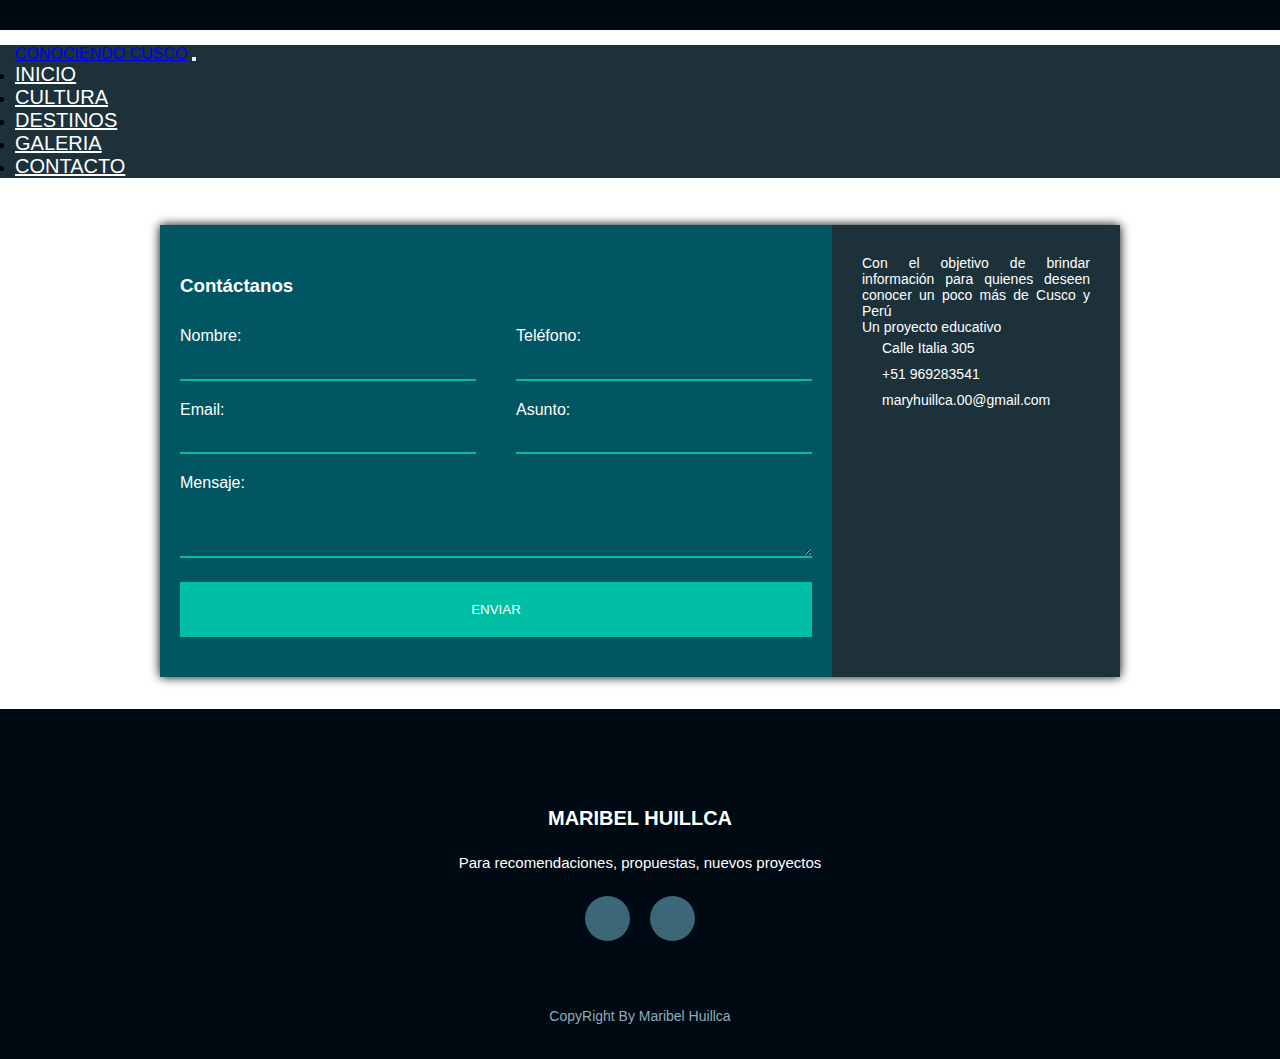
==== pages/contacto.html @ 3d1a8905 "Actualizacion de contenido" ====
<!DOCTYPE html>
<html lang="en">
<head>
    <meta charset="UTF-8">
    <meta http-equiv="X-UA-Compatible" content="IE=edge">
    <meta name="viewport" content="width=device-width, initial-scale=1.0">
    <title>Document</title>
    <link href="https://cdn.jsdelivr.net/npm/bootstrap@5.2.2/dist/css/bootstrap.min.css" rel="stylesheet" integrity="sha384-Zenh87qX5JnK2Jl0vWa8Ck2rdkQ2Bzep5IDxbcnCeuOxjzrPF/et3URy9Bv1WTRi" crossorigin="anonymous">
    <link rel="stylesheet" href="../css/styles.css">
    <!-- FONT AWESOME-->
    <link rel="stylesheet" href="https://cdnjs.cloudflare.com/ajax/libs/font-awesome/6.2.1/css/all.min.css" integrity="sha512-MV7K8+y+gLIBoVD59lQIYicR65iaqukzvf/nwasF0nqhPay5w/9lJmVM2hMDcnK1OnMGCdVK+iQrJ7lzPJQd1w==" crossorigin="anonymous" referrerpolicy="no-referrer" />
</head>
<body>
    <!-- BARRA DE NAVEGACION -->
    <div class="bloque">     </div>
    <header>
      <div class="container-fluid">
        <nav class="navbar navbar-expand-md navbar-dark" style="background-color:#1c313a">
            <div class="container-fluid">
                <a href="../index.html" class="navbar-brand">CONOCIENDO CUSCO</a>
                <button type="button" class="navbar-toggler" data-bs-toggle="collapse" data-bs-target="#MenuNavegacion">
                    <span class="navbar-toggler-icon"></span>
                </button>
                <div id="MenuNavegacion" class="collapse navbar-collapse">
                    <ul class="navbar-nav ms-auto">
                        <li class="nav-item"><a class="nav-link colorbarra" href="../index.html">INICIO</a></li>
                        <li class="nav-item"><a class="nav-link colorbarra" href="./cultura.html">CULTURA</a></li>
                        <li class="nav-item"><a class="nav-link colorbarra" href="./destinos.html">DESTINOS</a></li>
                        <li class="nav-item"><a class="nav-link colorbarra" href="./galeria.html">GALERIA</a></li>
                        <li class="nav-item"><a class="nav-link colorbarra" href="./contacto.html">CONTACTO</a></li>
                    </ul>
                </div>
            </div>
        </nav> 
      </div>
    </header>
    <!-- FIN BARRA DE NAVEGACION -->

    <!-- FORMULARIO DE CONTACTO -->
    <div class="contact-box">
        <div class="contact-wrapper">
            <div class="contact-form">
                <h3>Contáctanos</h3>
                <form action="">
                    <p>
                        <label for="">Nombre:</label>
                        <input type="text"name="fullname">
                    </p>
                    <p>
                        <label>Teléfono:</label>
                        <input type="text"name="Telefono">
                    </p>
                    <p>
                        <label>Email:</label>
                        <input type="text"name="email">
                    </p>
                    <p>
                        <label>Asunto:</label>
                        <input type="text"name="asunto">
                    </p>
                    <p class="block">
                        <label>Mensaje:</label>
                        <textarea name="mensaje" rows="3"></textarea>
                    </p>
                    <p class="block">
                        <button type="submit">
                            Enviar
                        </button>
                    </p>
                </form>
            </div>
            <div class="contact-info">
                <p>Con el objetivo de brindar información para quienes deseen conocer un poco más de Cusco y Perú</p>
                <p>Un proyecto educativo</p>
                <ul>
                    <li><i class="fa-sharp fa-solid fa-location-dot"></i>Calle Italia 305</li>
                    <li><i class="fa-sharp fa-solid fa-phone"></i>+51 969283541</li>
                    <li><i class="fa-sharp fa-solid fa-envelope"></i>maryhuillca.00@gmail.com</li>
                </ul> 
            </div>
        </div>
    </div>

    <!-- FOOTER -->
    <footer>
        <div class="footer-container">
            <p>MARIBEL HUILLCA</p>
            <p>Para recomendaciones, propuestas, nuevos proyectos</p>
            <div class="social">
                <a href="#"><i class="fa-brands fa-facebook"></i></a>
                <a href="#"><i class="fa-brands fa-instagram"></i></a>
            </div>
            <p class="end">CopyRight By Maribel Huillca</p>
        </div>
    </footer>
    <!-- FIN FOOTER -->

    <!--script-->
    <script src="https://cdn.jsdelivr.net/npm/@popperjs/core@2.11.6/dist/umd/popper.min.js" integrity="sha384-oBqDVmMz9ATKxIep9tiCxS/Z9fNfEXiDAYTujMAeBAsjFuCZSmKbSSUnQlmh/jp3" crossorigin="anonymous"></script>
    <script src="https://cdn.jsdelivr.net/npm/bootstrap@5.2.2/dist/js/bootstrap.min.js" integrity="sha384-IDwe1+LCz02ROU9k972gdyvl+AESN10+x7tBKgc9I5HFtuNz0wWnPclzo6p9vxnk" crossorigin="anonymous"></script>

</body>
</html>
---- css/styles.css ----
*{
    box-sizing: border-box;
    font-family: 'Lucida Sans', 'Lucida Sans Regular', 'Lucida Grande', 'Lucida Sans Unicode', Geneva, Verdana, sans-serif;
    margin: 0px;
    padding: 0px;
}
body{
    background-color: white;
    color: black;
}


/*-----------------------------------------------INICIO------------------------------------------------------*/
.bloque{
    height: 30px;
    background-color: #000a12;
}
/*BARRA DE NAVEGACION*/
header{
    background-color: #1c313a;
}
.colorbarra{
    color: white;
    font-size: 20px;
}
.container-fluid .container-fluid{
    margin: 15px;
}
/*FIN BARRA DE NAVEGACION*/

/*CUERPO INICIO*/
.about{
    width: 100%;
    padding: 100px 0px;
    background-color: white;
}
.about img{
    height: auto;
    width: 400px;
}
.about-text{
    width: 580px;
}
.main{
    width: 1130px;
    max-width: 95%;
    margin: 0 auto;
    display: flex;
    align-items: center;
    justify-content: space-around;
}
.about-text h2{
    color: #005662;
    font-size: 40px;
    text-transform: capitalize;
    margin-bottom: 40px;
    text-align: left;
}
.about-text h5{
    color: #00bfa5;
    letter-spacing: 2px;
    font-size: 22px;
    margin-bottom: 30px;
    text-transform: capitalize;
}
.about-text p{
    letter-spacing: 1px;
    line-height: 28px;
    font-size: 15px;
    margin-bottom: 45px;
    text-align: justify;
}
.about button{
    background-color: #000a12;
    border: 2px solid transparent;
    font-weight: bold;
    padding: 13px 30px;
    border-radius: 30px;
    transition: .4s;
}
.about button a{
    color: white;
    text-decoration: none;
}
.about button:hover{
    border: 2px solid #00bfa5;
    cursor: pointer;
}
/*FIN CUERPO*/
/*FOOTER*/
footer{
    position: relative;
    bottom: 0;
    width: 100%;
    height: 350px;
    background:  #000a12;
    display: flex;
    flex-direction: column;
    align-items: center;
    justify-content: center;
}

.footer-container{
    width: 100%;
    height: 300px;
    display: flex;
    flex-direction: column;
    align-items: center;
    justify-content: center;
}

footer p:nth-child(1){
    font-size: 20px;
    color: white;
    margin-bottom: 20px;
    font-weight: bold;
}
footer p:nth-child(2){
    font-size: 15px;
    color: white;
    width: 500px;
    text-align: center;
    line-height: 26px;
}
.social{
    display: flex;
}
.social a{
    width: 45px;
    height: 45px;
    display: flex;
    align-items: center;
    justify-content: center;
    background: #3b6779;
    border-radius: 50%;
    margin: 20px 10px;
    color: white;
    text-decoration: none;
    font-size: 20px;
}
.social a:hover{
    transform: scale(1.3);
    transition: 0.3s;
}
.end{
    position: absolute;
    color: #8eacbb;
    bottom: 35px;
    font-size: 14px;
}
/*FIN DEL FOOTER*/

/*-------------------------------------------FIN INICIO------------------------------------------------------*/
/*---------------------------------------------CULTURA------------------------------------------------------*/
.letras{
    background: white;
    width: 100%;
    padding: 50px 60px;
}
.title h2{
    color: #02535c;
    font-size: 40px;
    margin: 15px auto;
    text-align: center;
}
.box-letras{
    display: flex;
    width: auto;
    padding: 0px 10px;
}
.card-text{
    width: 32%;
    height: 345px;
    padding: 20px 25px;
    background: #bbe4e9;
    border-radius: 20px;
    margin: 15px 15px;
    position: relative;
    overflow: hidden;
}
.card-text-1{
    width: 32%;
    height: 345px;
    padding: 20px 25px;
    background: #bbe4e9;
    border-radius: 20px;
    margin: 15px 15px;
    position: relative;
    overflow: hidden;
}
.card-text h5{
    color: #1c313a;
    font-size: 23px;
    text-align: center;
    padding: 20px 0px;
}
.card-text p{
    color: black;
    text-align: justify;
    font-size: 15px;
    line-height: 27px;
    margin: 0px 10px;
}
.card-text-1 img{
    width: 450px;
    height: auto;
}

/*------------------------------------------FIN CULTURA------------------------------------------------------*/
/*---------------------------------------------DESTINOS------------------------------------------------------*/
/*CUERPO INICIO*/
.info-1{
    width: 100%;
    padding: 50px 0px;
    background-color: white;
}
.info-1 img{
    height: auto;
    width: 430px;
}
.info-1-text{
    width: 550px;
    padding: 30px 0px;
}
.main-1{
    width: 1130px;
    max-width: 100%;
    margin: 10px auto;
    display: flex;
    align-items: center;
    justify-content: space-around;
}
.info-1-text h2{
    color: #005662;
    font-size: 33px;
    text-transform: capitalize;
    margin-bottom: 20px;
    text-align: left;
}
.info-1-text h5{
    color: #00bfa5;
    letter-spacing: 2px;
    font-size: 20px;
    margin-bottom: 30px;
    text-transform: capitalize;
}
.info-1-text p{
    letter-spacing: 1px;
    line-height: 28px;
    font-size: 15px;
    margin-bottom: 10px;
    text-align: justify;
}
/*FIN CUERPO*/
/*-----------------------------------------FIN DESTINOS------------------------------------------------------*/
/*----------------------------------------------GALERIA------------------------------------------------------*/
.gallery-container{
    display: grid;
    grid-template-columns: repeat(6, 1fr);
    grid-auto-flow: 150px;
    padding: 30px;
    grid-gap: 10px;
}   
.gallery-img{
    width: 100%;
    height: 100%;
    object-fit: cover;
}

.gallery-item:nth-child(1){
    grid-column-start: span 2;
}
.gallery-item:nth-child(2){
    grid-column-start: span 2;
}
.gallery-item:nth-child(3){
    grid-column-start: span 2;
}
.gallery-item:nth-child(4){
    grid-column-start: span 2;
    grid-row-start: span 2;
}
.gallery-item:nth-child(6){
    grid-column-start: span 3;
}
.gallery-item:nth-child(7){
    grid-column-start: span 2;
}
.gallery-item:nth-child(8){
    grid-column-start: span 2;
}
.gallery-item:nth-child(12){
    grid-column-start: span 3;
    grid-row-start: span 2;
}
/*-----------------------------------------FIN GALERIA------------------------------------------------------*/
/*------------------------------------------CONTACTO--------------------------------------------------------*/
.contact-box{
    width: 80%;
    margin-left: auto;
    margin-right: auto;
    padding: 2em;
    background-color: white;
}
.contact-wrapper{
    box-shadow: 0 0 10px 0;
    height: auto;
    display: flex;
}
.contact-form{
    background: #005662;
    padding: 30px 0px;
    width: 70%;
}
.contact-form form{
    display: grid;
    grid-template-columns: 1fr 1fr;
}
.contact-form form .block{
    grid-column: 1/3;
}
.contact-form form p{
    margin: 0 10px;
    padding: 10px;
}
.contact-form h3{
    color: white;
    padding: 20px;
}
.contact-form form label{
    color: white;
}
.contact-form form button,
.contact-form form input,
.contact-form form textarea{
    width: 100%;
    padding: 0.7em;
    border: none;
    background: none;
    border-bottom: 2px solid #00bfa5;
    outline: 0;
    color: white;
}
.contact-form form button{
    background: #00bfa5;
    color: white;
    border: 0;
    text-transform: uppercase;
    padding: 1.5em;
}
.contact-form form button:hover,
.contact-form form button:focus{
    background: #00bfa5;
    color: white;
}

.contact-info{
    background-color: #1c313a;
    padding: 30px 30px;
    width: 30%;
}

.contact-info ul,
.contact-info p{
    text-align: justify;
    color: white;
    font-size: 14px;
}

.contact-info ul li{
    list-style: none;
    padding: 5px 0px;
}
.contact-info ul li i{
    padding: 0px 10px;
}

/*-------------------------------------FIN CONTACTO------------------------------------------*/


/*--------------------------TAMAÑO CELULAR--------------------------------*/
@media (max-width:576px){
    .colorbarra{
        color: white;
        font-size: 17px;
    }
    /*---------cuerpo inicio----------*/
    .about{
        padding: 30px 0px;
    }
    .main{
        width: auto;
        margin: 0 auto;
        display: block;
        align-items: center;
        justify-content: space-around;   
    }
    .about img{
        height: auto;
        width: 100%;
        padding: 10px 15px;
    }
    .about-text{
        width: auto;
        padding: 30px 15px;
    }
    .about-text h2{
        text-align: center;
        font-size: 30px;
    }
    .about-text h5{
        text-align: center;
        font-size: 18px;
    }
    .about-text p{
        font-size: 13px;
        padding: 0px 10px;
    }
    /*---------footer----------*/
    footer{
        height: 300px;
        width: auto;
        background:  #000a12;
    }
    .footer-container{
        width: 100%;
        height: 300px;
    }
    footer p:nth-child(1){
        font-size: 17px;
        color: white;
        margin-bottom: 10px;
        font-weight: bold;
    }
    footer p:nth-child(2){
        font-size: 14px;
        color: white;
        width: 300px;
        text-align: center;
        line-height: 15px;
    }
    .social{
        display: flex;
    }
    .social a{
        width: 35px;
        height: 35px;
        font-size: 20px;
    }
    .end{
        position: absolute;
        color: #8eacbb;
        bottom: 30px;
        font-size: 14px;
    }
    /*--FIN FOOTER--*/    
    /*---------fin body inicio----------*/

    /*----------FIN CULTURA-----------*/
    .letras{
        padding: 30px 0px;   
    }
    .box-letras{
        width: auto;
        margin: 0 auto;
        display: block;
        align-items: center;
        justify-content: space-around; 
    }
    .card-text{
        width: auto;
        height: auto;
        padding: 30px 15px;
    }

    .card-text-1{
        width: auto;
        height: auto;
        padding: 10px 0px;

    }
    .card-text-1 img{
        width: 450px;
        height: auto;
    }

    /*----------FIN CULTURA-----------*/

    /*---------body destinos----------*/
    .info-1{
        padding: 30px 0px;
    }
    .main-1{
        width: auto;
        margin: 0 auto;
        display: block;
        align-items: center;
        justify-content: space-around;
    }
    .info-1 img{
        height: auto;
        width: 100%;
        padding: 10px 15px;
    }
    .info-1-text{
        width: auto;
        padding: 30px 15px;
    }
    .info-1-text h2{
        text-align: center;
    }
    .info-1-text h5{
        text-align: center;
    }
    /*---------fin body destinos----------*/
    /*------------galeria-----------------*/
    .gallery-container{
        grid-auto-flow: 100px;
    }
    .gallery-item:nth-child(1){
        grid-column-start: span 6;
    }
    .gallery-item:nth-child(2){
        grid-column-start: span 6;
    }
    .gallery-item:nth-child(3){
        grid-column-start: span 6;
    }
    .gallery-item:nth-child(4){
        grid-column-start: span 6;
    }
    .gallery-item:nth-child(5){
        grid-column-start: span 6;
    }    
    .gallery-item:nth-child(6){
        grid-column-start: span 6;
    }
    .gallery-item:nth-child(7){
        grid-column-start: span 6;
    }
    .gallery-item:nth-child(8){
        grid-column-start: span 6;
    }
    .gallery-item:nth-child(9){
        grid-column-start: span 6;
    }
    .gallery-item:nth-child(10){
        grid-column-start: span 6;
    }
    .gallery-item:nth-child(11){
        grid-column-start: span 6;
    }
    .gallery-item:nth-child(12){
        grid-column-start: span 6;
    }
    .gallery-item:nth-child(13){
        grid-column-start: span 6;
    }
    .gallery-item:nth-child(14){
        grid-column-start: span 6;
    }
    .gallery-item:nth-child(15){
        grid-column-start: span 6;
    }
     /*------fin PAGE Galeria------*/
    /*------PAGE CONTACTO------*/
    .contact-box{
        width: 90%;
        padding: 30px 0px;
    }
    .contact-wrapper{
        width: auto;
        margin: 0 auto;
        display: block;
        align-items: center;
        justify-content: space-around;
    }
    .contact-form{
        height: auto;
        width: 100%;
        padding: 10px 15px;
    }
    .contact-info{
        width: auto;
        padding: 30px 30px;
    }
    /*FIN PAGE CONTACTO*/
}
/*----------------------FIN MODELADO TAMAÑO CELULAR----------------------*/

/*--------------------------TAMAÑO TABLET--------------------------------*/
@media (min-width:768px) and (max-width:1024px){
    .colorbarra{
        color: white;
        font-size: 17px;
    }
    /*---------cuerpo inicio----------*/
    .about{
        padding: 30px 0px;
    }
    .main{
        width: auto;
        margin: 0 auto;
        display: flex;
        align-items: center;
        justify-content: space-around;   
    }
    .about img{
        height: auto;
        width: 30%;
        padding: 10px 5px;
    }
    .about-text{
        width: 70%;
        padding: 15px 15px;
    }
    .about-text h2{
        text-align: left;
        font-size: 30px;
        margin-bottom: 15px;
        padding: 0px 10px;
    }
    .about-text h5{
        text-align: left;
        font-size: 18px;
        margin-bottom: 10px;
        padding: 0px 10px;
    }
    .about-text p{
        font-size: 13px;
        padding: 0px 10px;
        margin-bottom: 20px;
    }
    .about button{
        padding: 13px 30px;
    }

    /*PAGE CULTURA TABLET*/
    .letras{
        padding: 50px 0px;
    }
    .title h2{
        font-size: 30px;
    }
    .box-letras{
        display: flex;
        width: auto;
        padding: 5px 5px;
    }
    .card-text{
        width: 32%;
        height: auto;
        margin: 7px 12px;
        padding: 30px 5px;
    }
    .card-text-1{
        width: 36%;
        height: auto;
        margin: 7px 10px;
    }
    .card-text h5{
        color: #1c313a;
        font-size: 18px;
        text-align: center;
        padding: 5px 0px;
    }
    .card-text p{
        text-align: justify;
        font-size: 12px;
        line-height: 18px;
        padding: 10px 0px;
    }
    .card-text-1 img{
        width: 370px;
        height: auto;
        padding: 10px 0px;
        margin: 2px 1px;
    }
    /*fin de cultura*/
    /*destino*/
    .info-1{
        width: auto;
        padding: 30px 15px;
        background-color: white;
    }
    .info-1 img{
        height: auto;
        width: 40%;
        padding: 30px 15px;
    }
    .info-1-text{
        width: 60%;
        padding: 30px 15px;
    }
    .main-1{
        width: 768px;
        max-width: 100%;
        margin: 10px auto;
        display: flex;
        align-items: center;
        justify-content: space-around;
    }
    .info-1-text h2{
        color: #005662;
        font-size: 30px;
        text-transform: capitalize;
        margin-bottom: 15px;
        text-align: left;
    }
    .info-1-text h5{
        color: #00bfa5;
        letter-spacing: 2px;
        font-size: 18px;
        margin-bottom: 10px;
        text-transform: capitalize;
    }
    .info-1-text p{
        letter-spacing: 1px;
        line-height: 20px;
        font-size: 12px;
        margin-bottom: 10px;
        text-align: justify;
    }
    /*destino*/

    /*contacto*/
    .contact-box{
        width: 97%;
        margin-left: auto;
        margin-right: auto;
    }
    .contact-form{
        width: 65%;
    }
    .contact-form h3{
        color: white;
        padding: 20px;
        text-align: center;
    }
    .contact-info{
        background-color: #1c313a;
        padding: 30px 15px;
        width: 35%;
    }
    .contact-info ul li{
        list-style: none;
        padding: 5px 0px;
    }
    .contact-info ul li i{
        padding: 0px 10px;
    }
    /*contacto*/
}
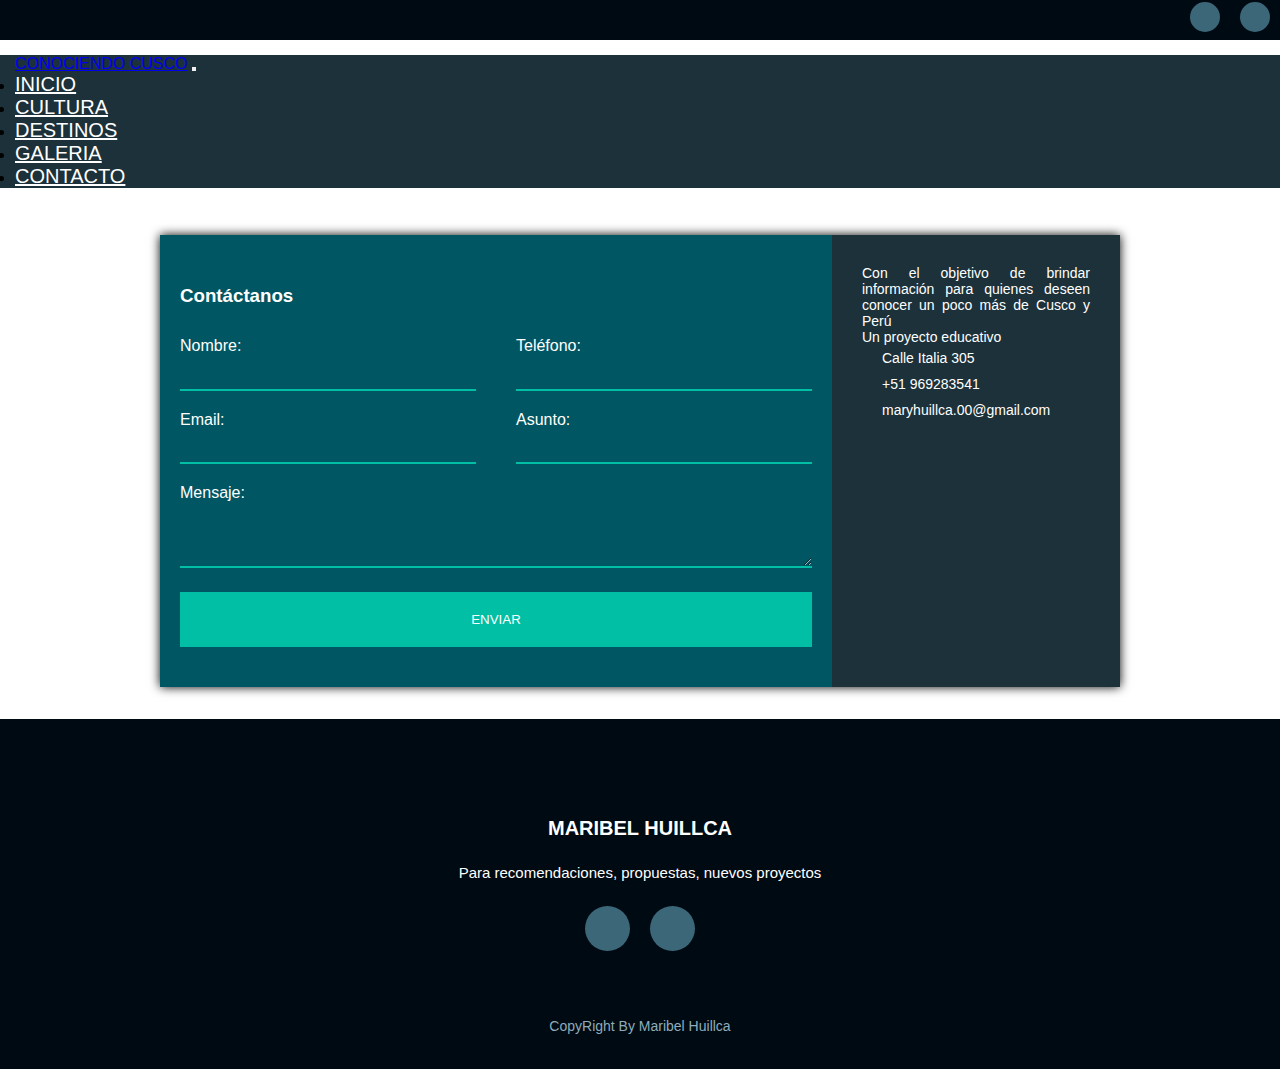
==== commit 9a62097c: "agrege links a redes sociales" ====
--- a/pages/contacto.html
+++ b/pages/contacto.html
@@ -12,7 +12,12 @@
 </head>
 <body>
     <!-- BARRA DE NAVEGACION -->
-    <div class="bloque">     </div>
+    <div class="bloque">
+        <div class="logo-head">
+            <a href="https://web.facebook.com/maryalizze.h.larosa.3" target="_blank"><i class="fa-brands fa-facebook"></i></a>
+            <a href="https://www.instagram.com/maribelhuillcaflores/" target="_blank"><i class="fa-brands fa-instagram"></i></a>
+        </div>     
+    </div>
     <header>
       <div class="container-fluid">
         <nav class="navbar navbar-expand-md navbar-dark" style="background-color:#1c313a">
@@ -87,8 +92,8 @@
             <p>MARIBEL HUILLCA</p>
             <p>Para recomendaciones, propuestas, nuevos proyectos</p>
             <div class="social">
-                <a href="#"><i class="fa-brands fa-facebook"></i></a>
-                <a href="#"><i class="fa-brands fa-instagram"></i></a>
+                <a href="https://web.facebook.com/maryalizze.h.larosa.3" target="_blank"><i class="fa-brands fa-facebook"></i></a>
+                <a href="https://www.instagram.com/maribelhuillcaflores/" target="_blank"><i class="fa-brands fa-instagram"></i></a>
             </div>
             <p class="end">CopyRight By Maribel Huillca</p>
         </div>
--- a/css/styles.css
+++ b/css/styles.css
@@ -12,9 +12,31 @@
 
 /*-----------------------------------------------INICIO------------------------------------------------------*/
 .bloque{
+    height: 40px;
+    background-color: #000a12;
+}
+.logo-head{
+    float: right;
+    display: flex;
+}
+.bloque a{
+    display: flex;
+    width: 30px;
     height: 30px;
-    background-color: #000a12;
-}
+    align-items: center;
+    justify-content: center;
+    background: #3b6779;
+    border-radius: 50%;
+    margin: 2px 10px;
+    color: white;
+    text-decoration: none;
+    font-size: 20px;
+}
+.bloque a:hover{
+    transform: scale(1.3);
+    transition: 0.3s;
+}
+
 /*BARRA DE NAVEGACION*/
 header{
     background-color: #1c313a;
@@ -136,7 +158,7 @@
     margin: 20px 10px;
     color: white;
     text-decoration: none;
-    font-size: 20px;
+    font-size: 28px;
 }
 .social a:hover{
     transform: scale(1.3);
